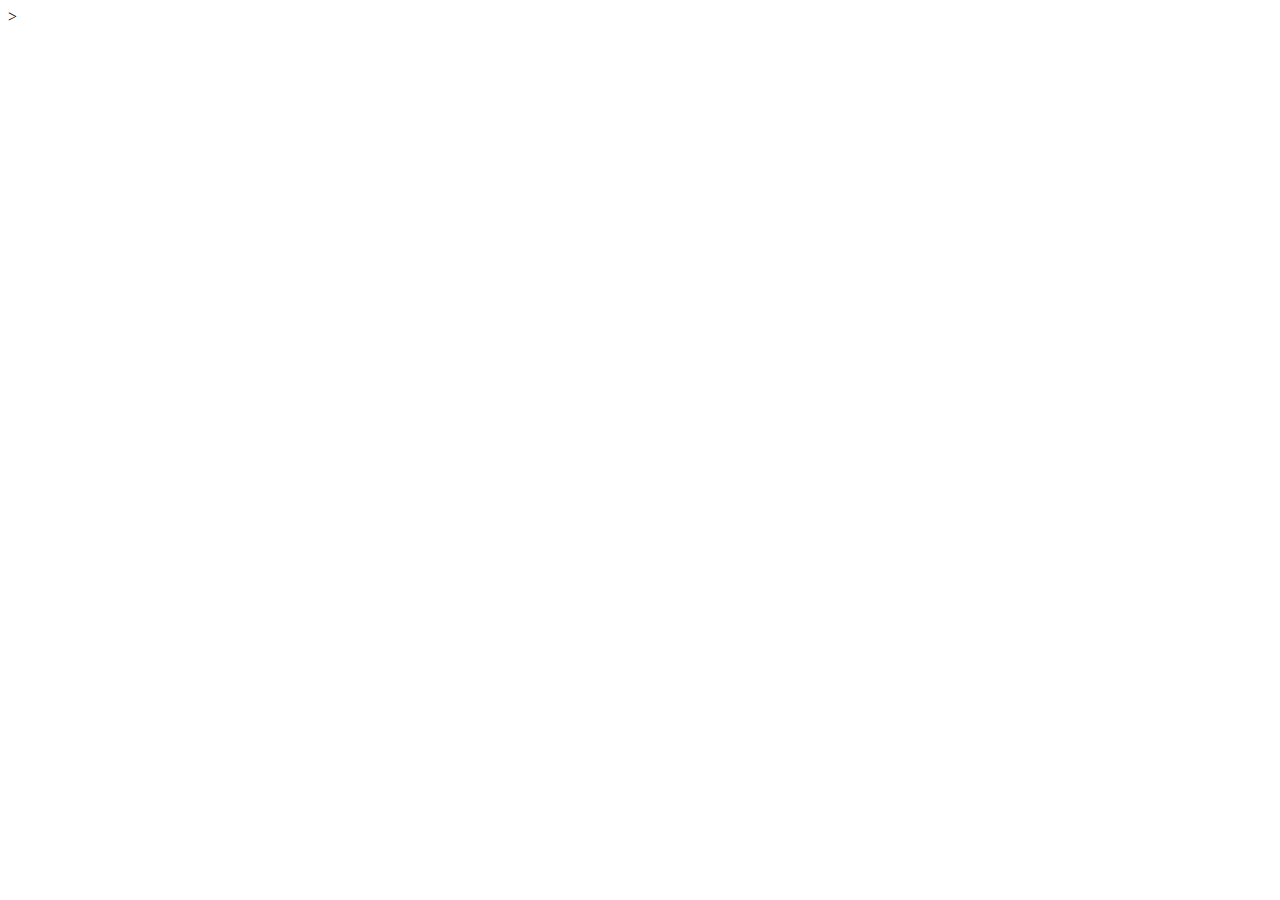
==== stor2.html @ 15a3ab28 "Add files via upload" ====
<!DOCTYPE html>
<html>
<head>
	<link rel="stylesheet" type="text/css" href="css/ex2.css">
	  <meta charset="utf-8">
	<title></title>
</head>
<body>
	<div id="circle">
	</div>

</body>
</html>>
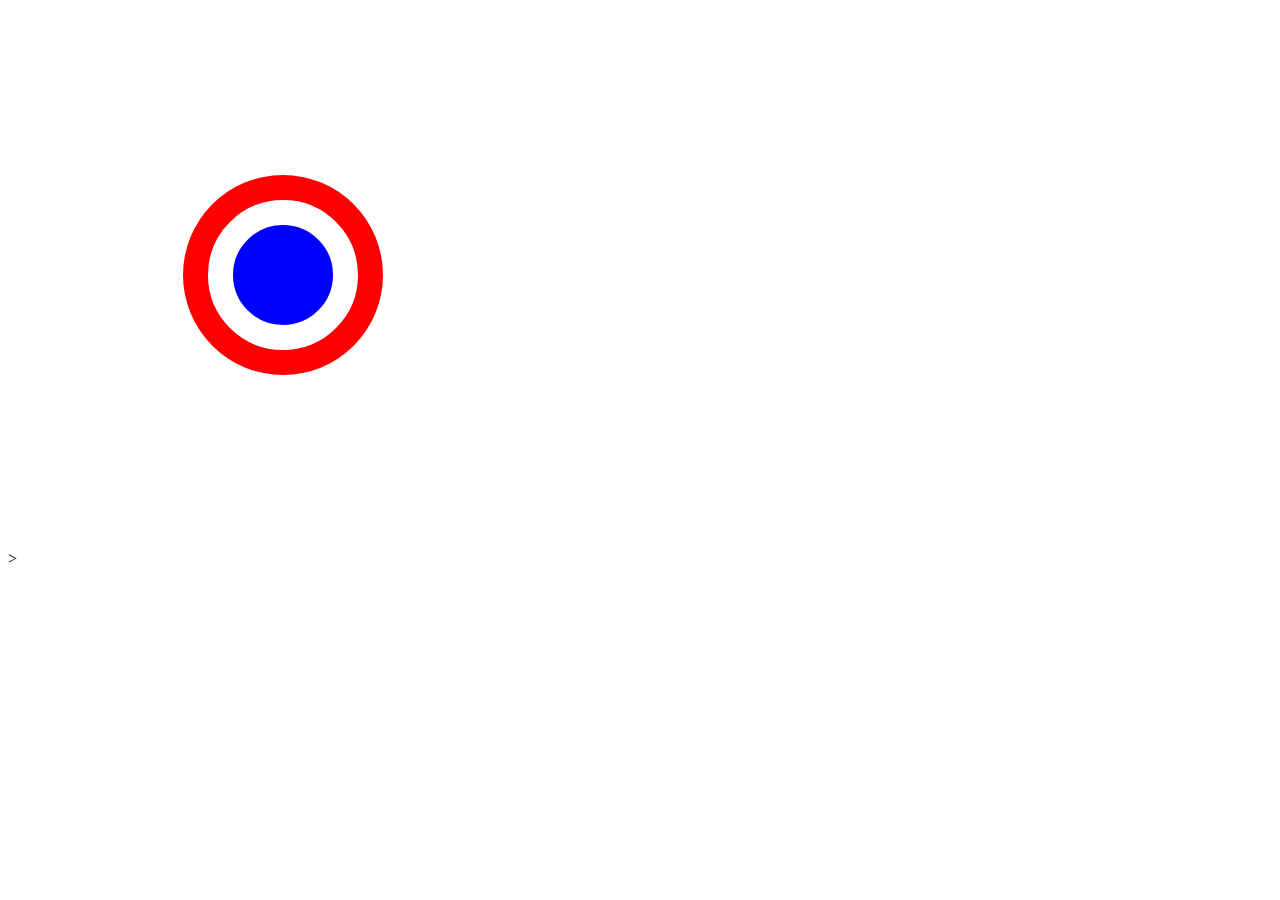
==== commit e5546d79: "Update stor2.html" ====
--- a/stor2.html
+++ b/stor2.html
@@ -1,7 +1,7 @@
 <!DOCTYPE html>
 <html>
 <head>
-	<link rel="stylesheet" type="text/css" href="css/ex2.css">
+	<link rel="stylesheet" type="text/css" href="ex2.css">
 	  <meta charset="utf-8">
 	<title></title>
 </head>
@@ -10,4 +10,4 @@
 	</div>
 
 </body>
-</html>>+</html>>
--- a/ex2.css
+++ b/ex2.css
@@ -0,0 +1,8 @@
+ #circle {
+	   	margin: 200px;
+      width: 100px;
+      height: 100px;
+      box-shadow: 0 0 0 25px rgb(255,000,000);
+      border:25px solid white;
+      border-radius: 100px;
+      background: blue;}
